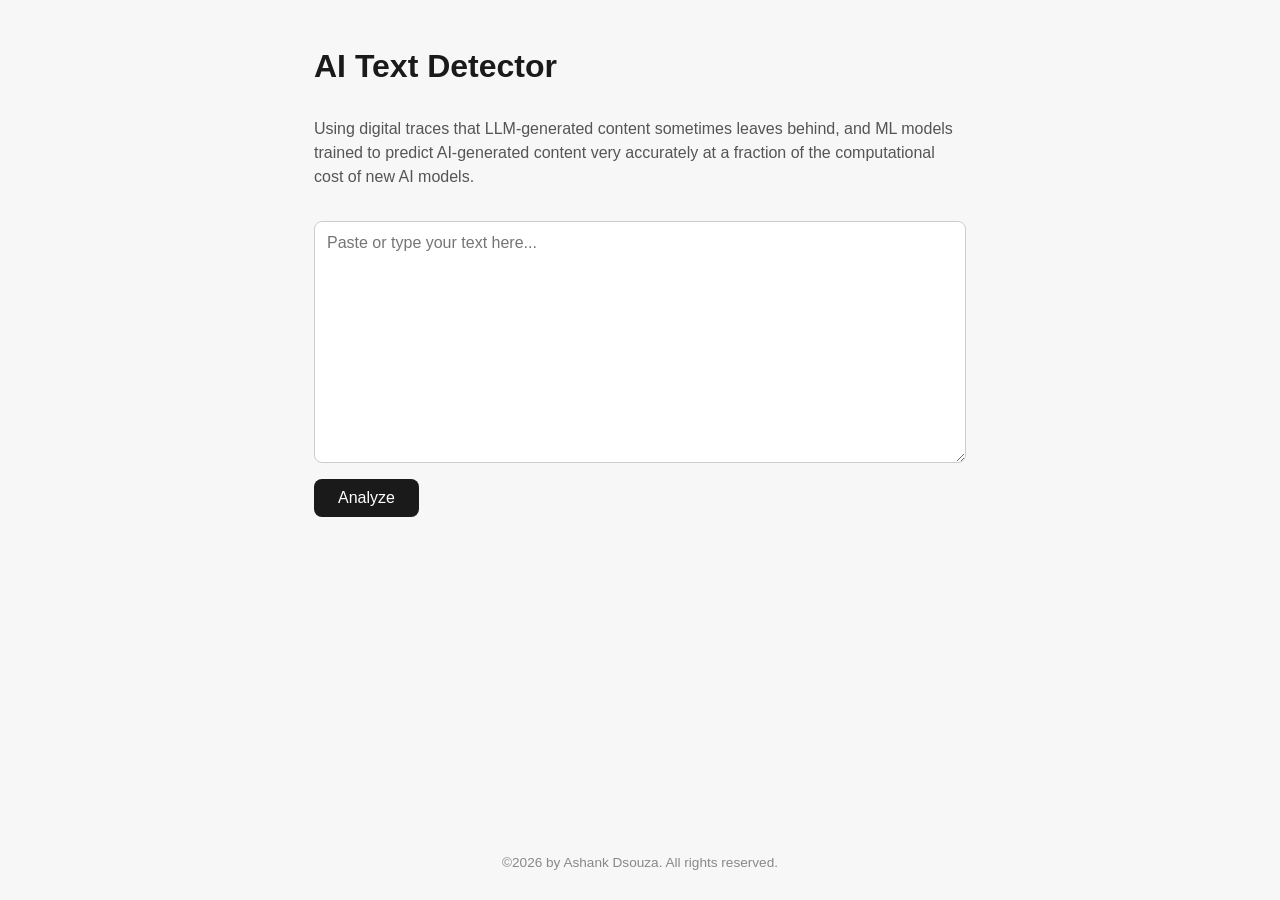
==== frontend/index.html @ 866da722 "adds simple frontend" ====
<!DOCTYPE html>
<html lang="en">
<head>
  <meta charset="UTF-8">
  <meta name="viewport" content="width=device-width, initial-scale=1.0">
  <title>AI Text Detector</title>
  <link rel="stylesheet" href="style.css">
</head>
<body>
  <main class="container">
    <h1>AI Text Detector</h1>
    <p class="description">
      Using digital traces that LLM-generated content sometimes leaves behind, and ML models
      trained to predict AI-generated content very accurately at a fraction of the
      computational cost of new AI models.
    </p>

    <textarea id="input-text" placeholder="Paste or type your text here..." rows="12"></textarea>

    <button id="analyze-btn">Analyze</button>

    <div id="result"></div>
  </main>

  <footer>
    <p>&copy;2026 by Ashank Dsouza. All rights reserved.</p>
  </footer>

  <script src="script.js"></script>
</body>
</html>
---- frontend/style.css ----
* {
  box-sizing: border-box;
}

body {
  margin: 0;
  min-height: 100vh;
  display: flex;
  flex-direction: column;
  font-family: -apple-system, BlinkMacSystemFont, "Segoe UI", Roboto, sans-serif;
  background: #f7f7f8;
  color: #1a1a1a;
}

.container {
  flex: 1;
  max-width: 700px;
  width: 100%;
  margin: 0 auto;
  padding: 48px 24px;
  display: flex;
  flex-direction: column;
  gap: 16px;
}

h1 {
  margin: 0;
  font-size: 2rem;
}

.description {
  color: #555;
  line-height: 1.5;
}

textarea {
  width: 100%;
  padding: 12px;
  font-size: 1rem;
  font-family: inherit;
  border: 1px solid #ccc;
  border-radius: 8px;
  resize: vertical;
}

button {
  align-self: flex-start;
  padding: 10px 24px;
  font-size: 1rem;
  border: none;
  border-radius: 8px;
  background: #1a1a1a;
  color: #fff;
  cursor: pointer;
}

button:hover {
  background: #333;
}

#result {
  min-height: 24px;
  font-weight: 600;
}

footer {
  text-align: center;
  padding: 16px;
  color: #888;
  font-size: 0.85rem;
}
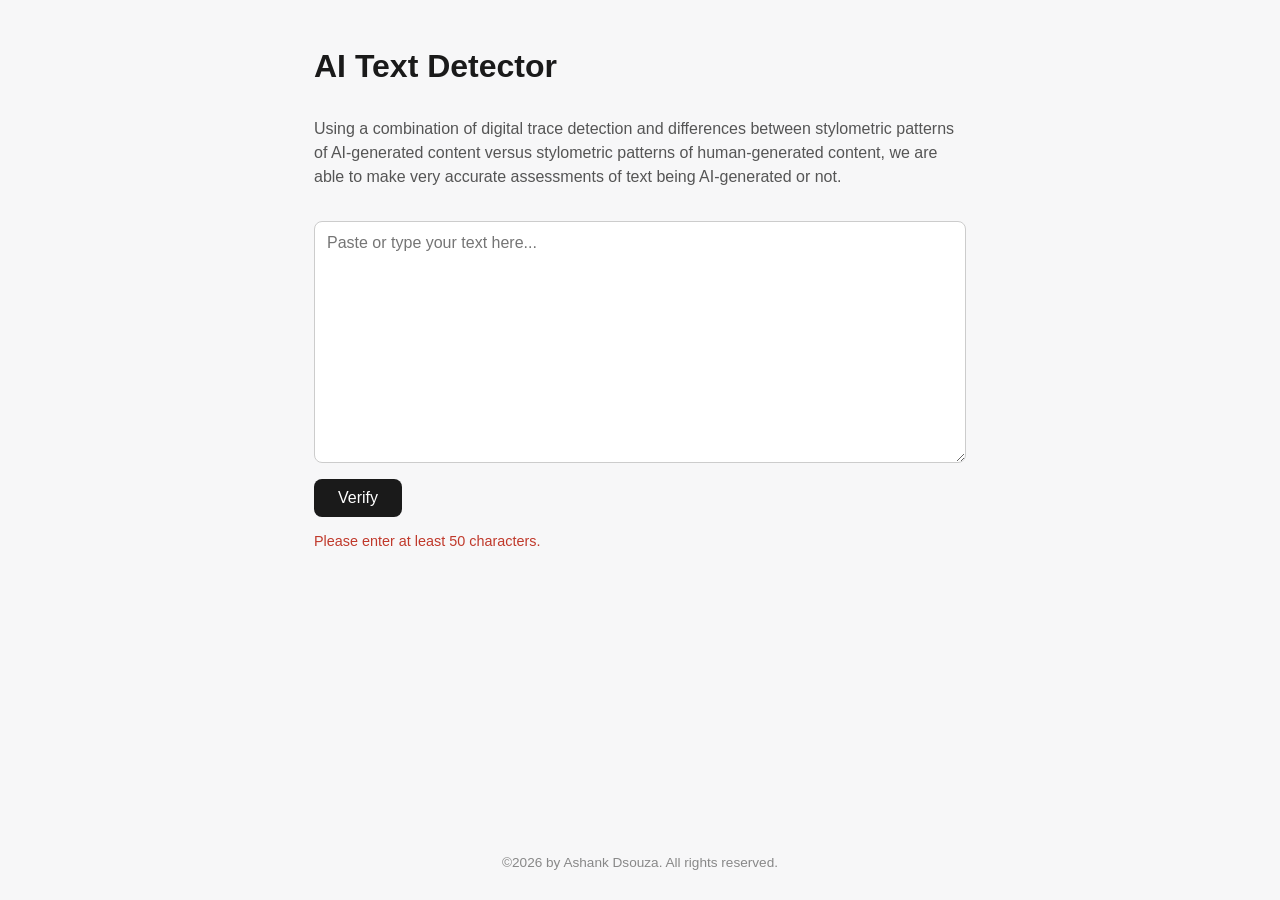
==== commit 4769a53f: "adds cors to backend and api integration in frontend" ====
--- a/frontend/index.html
+++ b/frontend/index.html
@@ -10,14 +10,15 @@
   <main class="container">
     <h1>AI Text Detector</h1>
     <p class="description">
-      Using digital traces that LLM-generated content sometimes leaves behind, and ML models
-      trained to predict AI-generated content very accurately at a fraction of the
-      computational cost of new AI models.
+      Using a combination of digital trace detection and differences between stylometric
+      patterns of AI-generated content versus stylometric patterns of human-generated content,
+      we are able to make very accurate assessments of text being AI-generated or not.
     </p>
 
     <textarea id="input-text" placeholder="Paste or type your text here..." rows="12"></textarea>
 
-    <button id="analyze-btn">Analyze</button>
+    <button id="verify-btn" disabled>Verify</button>
+    <div id="warning" class="warning"></div>
 
     <div id="result"></div>
   </main>
--- a/frontend/style.css
+++ b/frontend/style.css
@@ -58,6 +58,12 @@
   background: #333;
 }
 
+.warning {
+  color: #c0392b;
+  font-size: 0.9rem;
+  min-height: 20px;
+}
+
 #result {
   min-height: 24px;
   font-weight: 600;
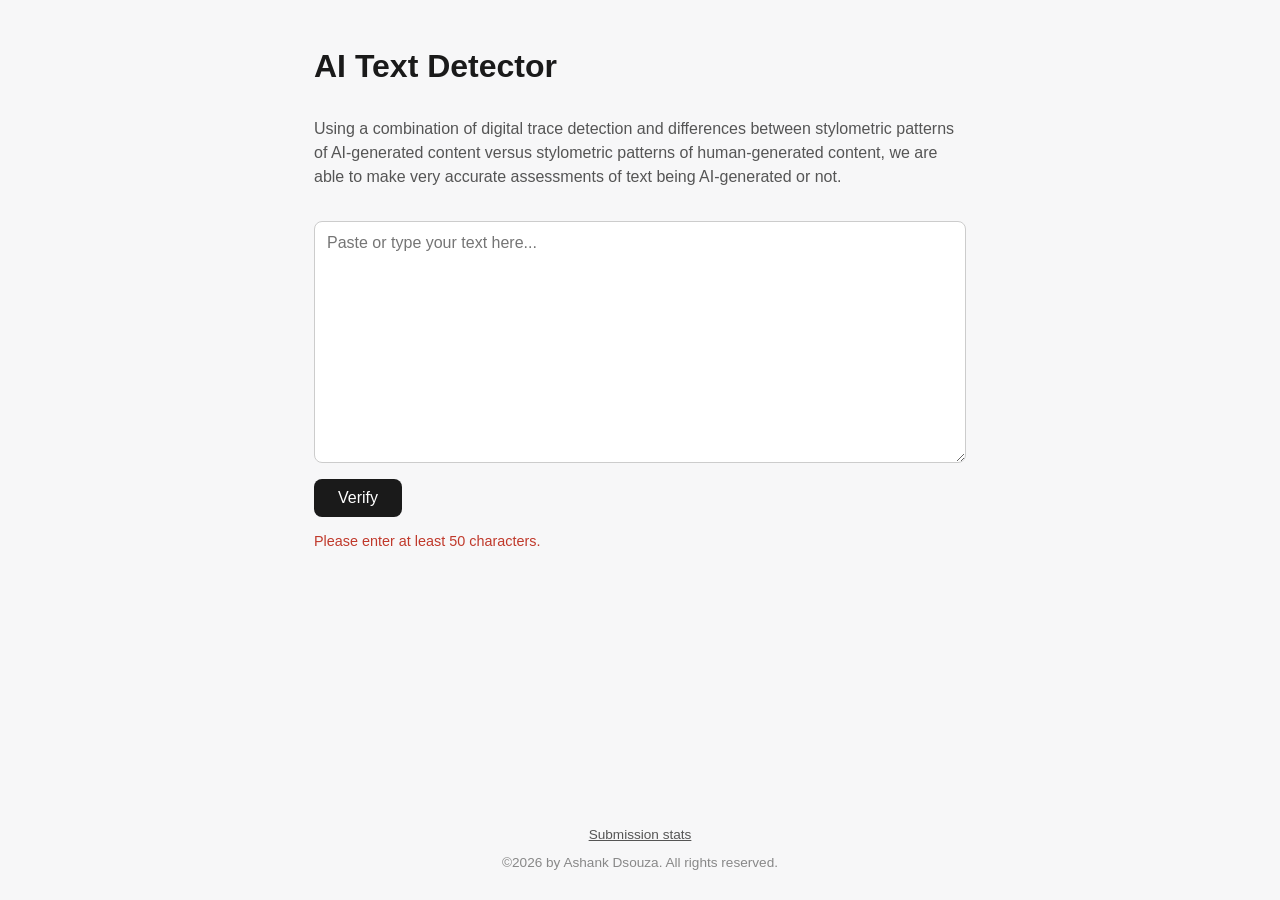
==== commit f71a17f5: "adds analytics dashboard" ====
--- a/frontend/index.html
+++ b/frontend/index.html
@@ -4,7 +4,7 @@
   <meta charset="UTF-8">
   <meta name="viewport" content="width=device-width, initial-scale=1.0">
   <title>AI Text Detector</title>
-  <link rel="stylesheet" href="style.css">
+  <link rel="stylesheet" href="style.css?v=1782881166">
 </head>
 <body>
   <main class="container">
@@ -24,9 +24,10 @@
   </main>
 
   <footer>
+    <p><a href="stats.html">Submission stats</a></p>
     <p>&copy;2026 by Ashank Dsouza. All rights reserved.</p>
   </footer>
 
-  <script src="script.js"></script>
+  <script src="script.js?v=1782881166"></script>
 </body>
 </html>
--- a/frontend/style.css
+++ b/frontend/style.css
@@ -75,3 +75,88 @@
   color: #888;
   font-size: 0.85rem;
 }
+
+footer a {
+  color: #555;
+}
+
+.stats-container {
+  flex: 1;
+  max-width: 900px;
+  width: 100%;
+  margin: 0 auto;
+  padding: 48px 24px;
+  display: flex;
+  flex-direction: column;
+  gap: 32px;
+}
+
+.stats-back {
+  align-self: flex-start;
+  color: #555;
+  text-decoration: none;
+  font-size: 0.9rem;
+}
+
+.stats-back:hover {
+  text-decoration: underline;
+}
+
+.stats-grid {
+  display: grid;
+  grid-template-columns: repeat(auto-fit, minmax(320px, 1fr));
+  gap: 32px;
+}
+
+.stats-card {
+  background: #fff;
+  border: 1px solid #e2e2e2;
+  border-radius: 12px;
+  padding: 20px;
+  display: flex;
+  flex-direction: column;
+  gap: 12px;
+}
+
+.stats-card h2 {
+  margin: 0;
+  font-size: 1.1rem;
+}
+
+.stats-card canvas {
+  max-height: 260px;
+}
+
+.pie-chart-wrap {
+  width: 220px;
+  height: 220px;
+  margin: 0 auto;
+}
+
+.char-count-stats {
+  display: flex;
+  gap: 24px;
+}
+
+.char-count-stat {
+  flex: 1;
+  text-align: center;
+  padding: 16px;
+  background: #f7f7f8;
+  border-radius: 8px;
+}
+
+.char-count-stat .value {
+  font-size: 1.8rem;
+  font-weight: 700;
+}
+
+.char-count-stat .label {
+  color: #555;
+  font-size: 0.85rem;
+}
+
+.stats-status {
+  color: #888;
+  font-size: 0.9rem;
+}
